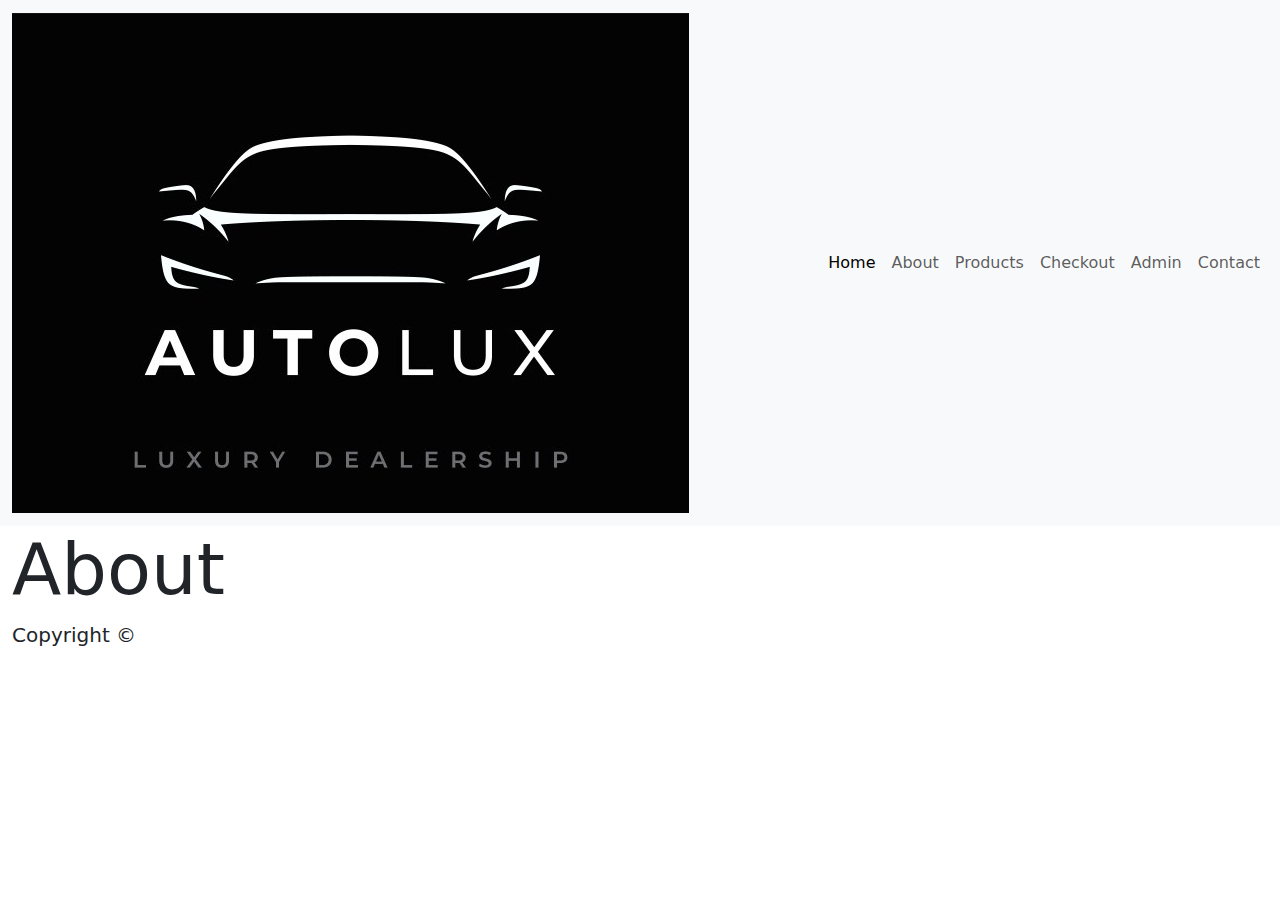
==== html/about.html @ 4aa3c089 "update" ====
<!DOCTYPE html>
<html lang="en">
  <head>
    <meta charset="UTF-8" />
    <meta name="viewport" content="width=device-width, initial-scale=1.0" />
    <!-- Favicon -->
    <link rel="shortcut icon" href ="/images/autolux.jpg" type="image/x-icon">
    <!-- Bootstrap's styling -->
    <link
      href="https://cdn.jsdelivr.net/npm/bootstrap@5.3.3/dist/css/bootstrap.min.css"
      rel="stylesheet"
      integrity="sha384-QWTKZyjpPEjISv5WaRU9OFeRpok6YctnYmDr5pNlyT2bRjXh0JMhjY6hW+ALEwIH"
      crossorigin="anonymous"
    />
    <!-- Custom's styling -->
    <link rel="stylesheet" href="../css/style.css" />
    <title>About</title>
  </head>
  <body>
    <nav class="navbar navbar-expand-lg bg-body-tertiary sticky-top">
      <div class="container-fluid">
        <a class="navbar-brand" href="../index.html"> 
          <img src="/images/autolux.jpg" alt="logo" loading="lazy">
        </a>
        <button class="navbar-toggler" type="button" data-bs-toggle="collapse" data-bs-target="#navbarSupportedContent" aria-controls="navbarSupportedContent" aria-expanded="false" aria-label="Toggle navigation">
          <span class="navbar-toggler-icon"></span>
        </button>
        <div class="collapse navbar-collapse" id="navbarSupportedContent">
          <ul class="navbar-nav ms-auto mb-2 mb-lg-0">
            <li class="nav-item">
              <a class="nav-link active" aria-current="page" href="../index.html">Home</a>
            </li>
            <li class="nav-item">
              <a class="nav-link" href="./about.html">About</a>
            </li>
            <li class="nav-item">
              <a class="nav-link" href="./products.html">Products</a>
            </li>
            <li class="nav-item">
              <a class="nav-link" href="./checkout.html">Checkout</a>
            </li>
            <li class="nav-item">
              <a class="nav-link" href="./admin.html">Admin</a>
            </li>
            <li class="nav-item">
              <a class="nav-link" href="./contact.html">Contact</a>
            </li>
          </ul>
        </div>
      </div>
    </nav> 
    <main class="container-fluid">
      <div class="row">
        <h2 class="display-2">
          About
        </h2>
      </div>
    </main>
    <footer class="container-fluid">
      <div class="row">
        <p class="lead">Copyright &copy; 
          <span currentYear></span></p>
      </div>
    </footer>
    <!-- Bootstrap's script -->
    <script
      src="https://cdn.jsdelivr.net/npm/bootstrap@5.3.3/dist/js/bootstrap.bundle.min.js"
      integrity="sha384-YvpcrYf0tY3lHB60NNkmXc5s9fDVZLESaAA55NDzOxhy9GkcIdslK1eN7N6jIeHz"
      crossorigin="anonymous"></script>
      <!-- Custom's script -->
      <script></script>
  </body>
</html>
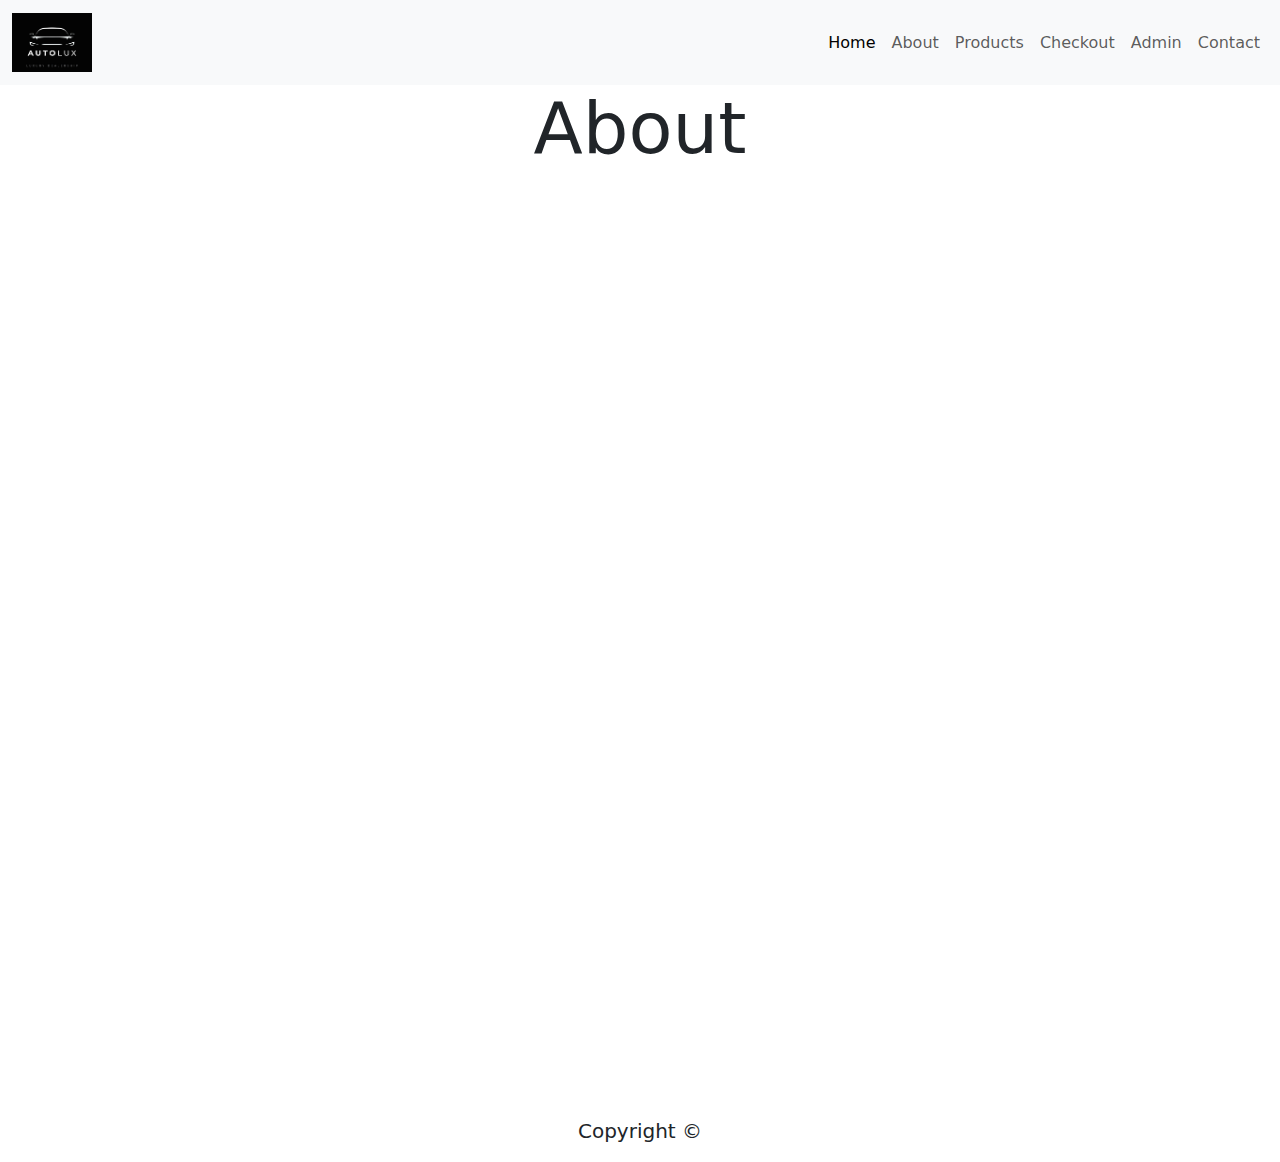
==== commit e96cd0b9: "update" ====
--- a/html/about.html
+++ b/html/about.html
@@ -13,7 +13,7 @@
       crossorigin="anonymous"
     />
     <!-- Custom's styling -->
-    <link rel="stylesheet" href="../css/style.css" />
+    <link rel="stylesheet" href="/CSS/style.css" />
     <title>About</title>
   </head>
   <body>
@@ -54,6 +54,7 @@
         <h2 class="display-2">
           About
         </h2>
+        <img src="" alt="">
       </div>
     </main>
     <footer class="container-fluid">
--- a/CSS/style.css
+++ b/CSS/style.css
@@ -0,0 +1,92 @@
+*,
+*::after
+*::before {
+    margin: 0;
+    padding: 0;
+    box-sizing: border-box;
+}
+::-webkit-scrollbar {
+    display: none;
+}
+
+/* display -> grid */
+body {
+    display: grid;
+}
+
+/* number of rows */
+body {
+    grid-template-rows: auto minmax(100%, 100dvh) auto;
+}
+
+/* navbar */
+.navbar{
+
+    & img[alt='logo'] {
+        width: 5rem;
+    }
+}
+
+/* All the images */
+.img_url {
+    aspect-ratio: 1;
+    object-fit: cover;
+    object-position: center;
+}
+
+/*text-align: center */
+:is(h2, footer p) {
+    text-align: center;
+}
+
+.card {
+    width: 18rem;
+    padding-top: 1rem;
+}
+
+/* Styling for product grid */
+.card {
+    border: 2px solid black;
+    border-radius: 8px;
+    padding: 16px;
+    margin: 16px;
+    width: 250px;
+    background-color: white;
+    transition: border-color 0.3s ease;
+  }
+  
+  .card:hover {
+    border-color: red;
+  }
+  
+  .card img {
+    width: 100%;
+    border-radius: 8px;
+  }
+  
+  .card-title {
+    font-size: 18px;
+    color: black;
+  }
+  
+  .card-text {
+    color: grey;
+  }
+  
+  .btn-primary {
+    background-color: red;
+    color: white;
+    border: none;
+    border-radius: 4px;
+    padding: 8px 16px;
+    text-decoration: none;
+    display: inline-block;
+    font-size: 16px;
+    cursor: pointer;
+    transition: background-color 0.3s ease;
+  }
+  
+  .btn-primary:hover {
+    background-color: brightred; /* Assuming brightred is defined in your stylesheet */
+  }
+  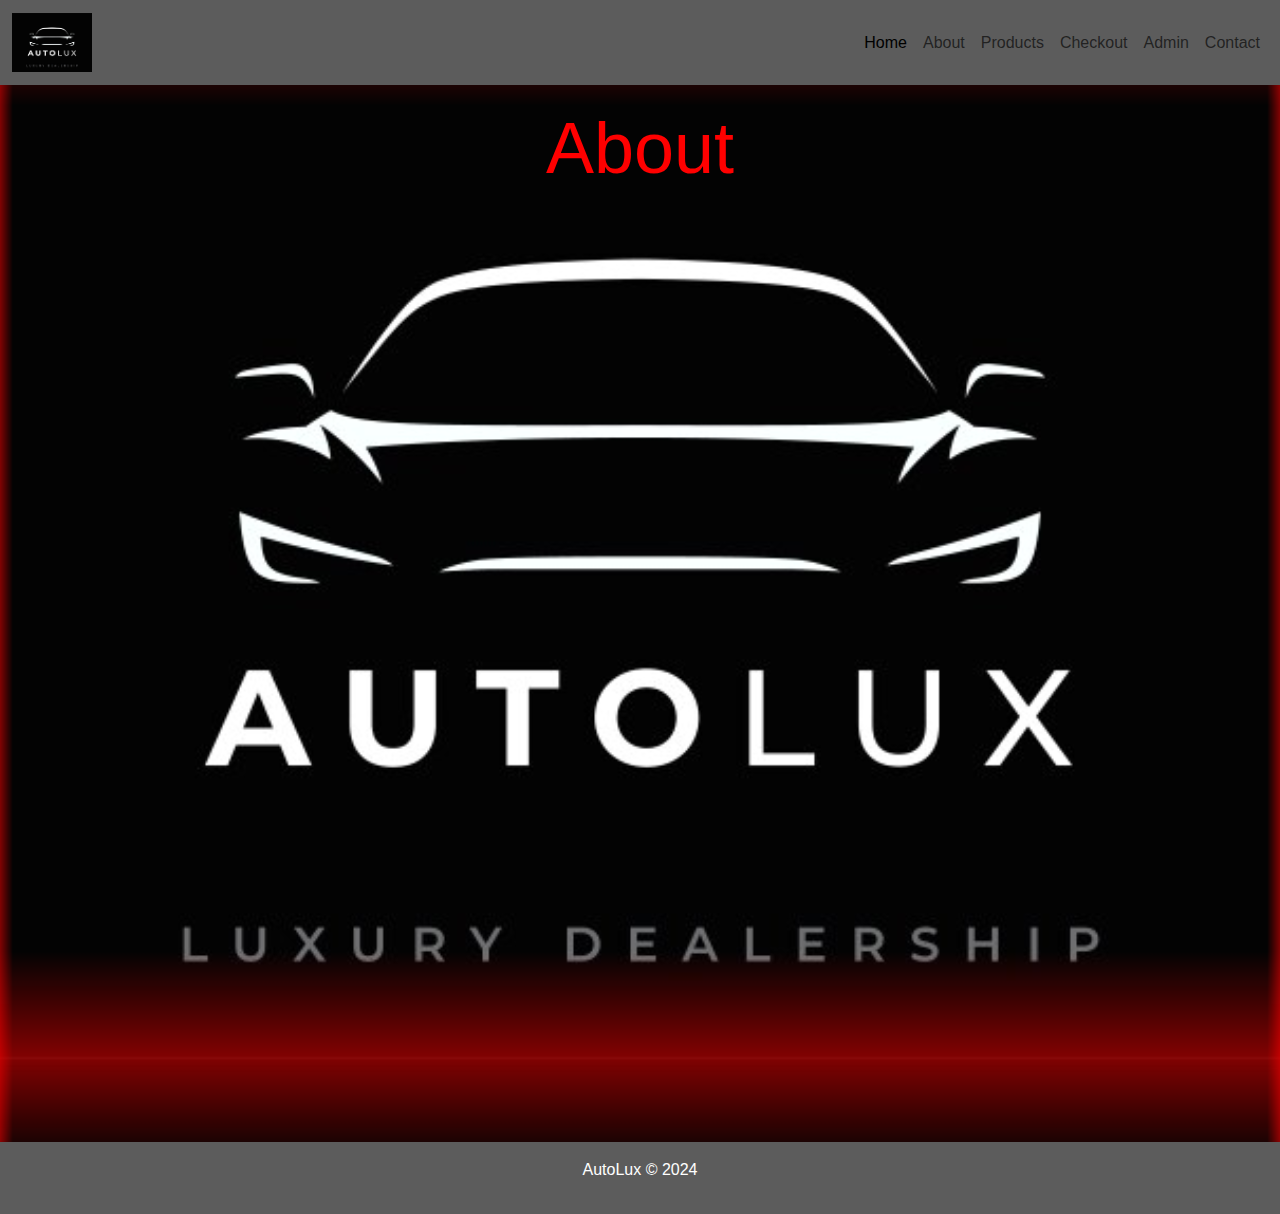
==== commit 3f48c7cd: "update" ====
--- a/html/about.html
+++ b/html/about.html
@@ -17,7 +17,7 @@
     <title>About</title>
   </head>
   <body>
-    <nav class="navbar navbar-expand-lg bg-body-tertiary sticky-top">
+    <nav class="navbar navbar-expand-lg" style="background-color: #5c5c5c;">
       <div class="container-fluid">
         <a class="navbar-brand" href="../index.html"> 
           <img src="/images/autolux.jpg" alt="logo" loading="lazy">
@@ -57,9 +57,9 @@
         <img src="" alt="">
       </div>
     </main>
-    <footer class="container-fluid">
+    <footer class="container-fluid" id="footer">
       <div class="row">
-        <p class="lead">Copyright &copy; 
+        <p class="footertext"> AutoLux &copy; 2024
           <span currentYear></span></p>
       </div>
     </footer>
--- a/CSS/style.css
+++ b/CSS/style.css
@@ -89,4 +89,275 @@
   .btn-primary:hover {
     background-color: brightred; /* Assuming brightred is defined in your stylesheet */
   }
-  +
+  /* Global Styles */
+
+body {
+  font-family: Arial, sans-serif;
+  background-color: #f7f7f7; /* light grey background */
+}
+
+h2 {
+  color: #333; /* dark grey text */
+  text-align: center;
+  margin-bottom: 20px;
+}
+
+/* Form Styles */
+
+form {
+  max-width: 50%px; /* limit form width */
+  margin: 40px auto; /* center form */
+  padding: 20px;
+  background-color: #1111117d; /* white background */
+  border: 1px solid #ddd; /* light grey border */
+  box-shadow: 0 0 10px rgba(0, 0, 0, 0.1); /* subtle shadow */
+  height: 100%;
+}
+
+label {
+  display: block;
+  margin-bottom: 10px;
+  color: #666; /* dark grey text */
+}
+
+input[type="email"],
+input[type="text"] {
+  width: 100%;
+  height: 40px;
+  margin-bottom: 20px;
+  padding: 10px;
+  border: 1px solid #ccc; /* light grey border */
+  border-radius: 5px; /* rounded corners */
+  transition: border-color 0.3s ease; /* smooth transition for hover effect */
+}
+
+input[type="email"]:hover,
+input[type="text"]:hover {
+  border-color: #ff3737; /* red border on hover */
+  box-shadow: 0 0 10px rgba(255, 55, 55, 0.5); /* red glow on hover */
+}
+
+button[type="submit"] {
+  background-color: #ff3737; /* red background */
+  color: #fff; /* white text */
+  padding: 10px 20px;
+  border: none;
+  border-radius: 5px; /* rounded corners */
+  cursor: pointer; /* hand cursor on hover */
+}
+
+button[type="submit"]:hover {
+  background-color: #ff5555; /* darker red background on hover */
+}
+
+.contact-info {
+  height: 100%;
+  display: flex;
+  flex-direction: column;
+  justify-content: space-between;
+}
+
+.list-group {
+  margin-bottom: 20px;
+}
+
+.social-media {
+  margin-top: 20px;
+}
+
+.contact-info {
+  margin-top: 40px; /* adjust the margin-top to align with the form */
+  height: 100%;
+  display: flex;
+  flex-direction: column;
+  justify-content: space-between;
+}
+
+.list-group {
+  margin-bottom: 20px;
+}
+
+.social-media {
+  margin-top: 20px;
+}
+
+table {
+  width: 100%;
+  border-collapse: collapse;
+}
+th, td {
+  border: 1px solid #ddd;
+  padding: 10px;
+  text-align: left;
+}
+th {
+  background-color: #f0f0f0;
+}
+
+body {
+  font-family: Arial, sans-serif;
+}
+table {
+  border-collapse: collapse;
+  width: 100%;
+}
+th, td {
+  border: 1px solid #ddd;
+  padding: 10px;
+  text-align: left;
+}
+th {
+  background-color: #f0f0f0;
+}
+
+.social-media a {
+  display: inline-block;
+  margin-right: 20px;
+  border: 1px solid red;
+  padding: 5px;
+  border-radius: 5px;
+}
+
+.social-media a img {
+  margin-right: 10px;
+}
+
+.social-media a i {
+  margin-right: 5px;
+}
+
+.navbar-nav .nav-link:hover {
+  color: red; /* red color on hover */
+text-decoration: underline; /* optional: add an underline on hover */
+}
+
+footer {
+  background-color: #5c5c5c;
+  padding: 1rem;
+  text-align: center;
+}
+
+.footertext {
+  font-size: 1rem; /* same size as navbar links */
+  color: #fff; /* make text white for better contrast */
+}
+
+.footertext:hover{
+  color: red; /* red color on hover */
+  text-decoration: underline; /* optional: add an underline on hover */
+}
+
+main {
+  display: flex;
+  flex-direction: column;
+  align-items: center;
+  padding-top: 20px; /* adjust the padding to your liking */
+}
+
+main {
+  display: flex;
+  flex-direction: column;
+  align-items: center;
+  padding-top: 20px; /* adjust the padding to your liking */
+}
+
+main > .container {
+  max-width: 500px; /* adjust the max-width to your liking */
+  text-align: center;
+}
+
+#checkout-wrapper {
+  margin-bottom: 20px; /* add some space between the wrapper and the total amount */
+}
+
+#total-amount {
+  font-size: 18px;
+  font-weight: bold;
+  margin-bottom: 10px; /* add some space between the total amount and the button */
+}
+
+#confirm-button {
+  width: 100%;
+  padding: 10px 20px;
+  font-size: 18px;
+  font-weight: bold;
+}
+
+body {
+  background-image: url('/images/autolux.jpg');
+  background-size: cover;
+  background-position: center;
+}
+
+body {
+  background-image: 
+    linear-gradient(to top, rgba(255, 0, 0, 0.5) 0%, rgba(255, 0, 0, 0) 10%),
+    linear-gradient(to right, rgba(255, 0, 0, 0.5) 0%, rgba(255, 0, 0, 0) 1%),
+    linear-gradient(to bottom, rgba(255, 0, 0, 0.5) 0%, rgba(255, 0, 0, 0) 10%),
+    linear-gradient(to left, rgba(255, 0, 0, 0.5) 0%, rgba(255, 0, 0, 0) 1%),
+    url('/images/autolux.jpg');
+  background-size: cover;
+  background-position: center;
+}
+
+:is(h2) {
+  color: red; /* added red color to headings */
+}
+
+.image-collage {
+  display: flex;
+  flex-wrap: wrap;
+  justify-content: center;
+}
+
+.image-collage img {
+  width: 30%;
+  margin: 10px;
+  border-radius: 10px;
+  box-shadow: 0 0 10px rgba(0, 0, 0, 0.2);
+}
+
+.red-text {
+  color: rgb(255, 0, 0);
+}
+
+.image-collage {
+  display: grid;
+  grid-template-columns: repeat(2, 1fr);
+  gap: 10px;
+}
+
+.image-collage img {
+  width: 80%;
+  height: 100%;
+  object-fit: cover;
+  border: none;
+  box-shadow: 0 0 10px rgba(255, 0, 0, 0.5);
+  border-radius: 10px;
+  margin-bottom: 50px;
+}
+
+.text-center {
+  text-align: center;
+}
+
+.image-collage {
+  margin-top: 20px;
+  margin-bottom: 50px;
+}
+
+main .container-fluid .row .col-md-6 {
+  border: 1px solid red;
+  padding: 10px;
+  margin-bottom: 50px;
+}
+
+
+  .highlight {
+    color: red;
+  }
+
+  .hometext {
+    color: red !important;
+  }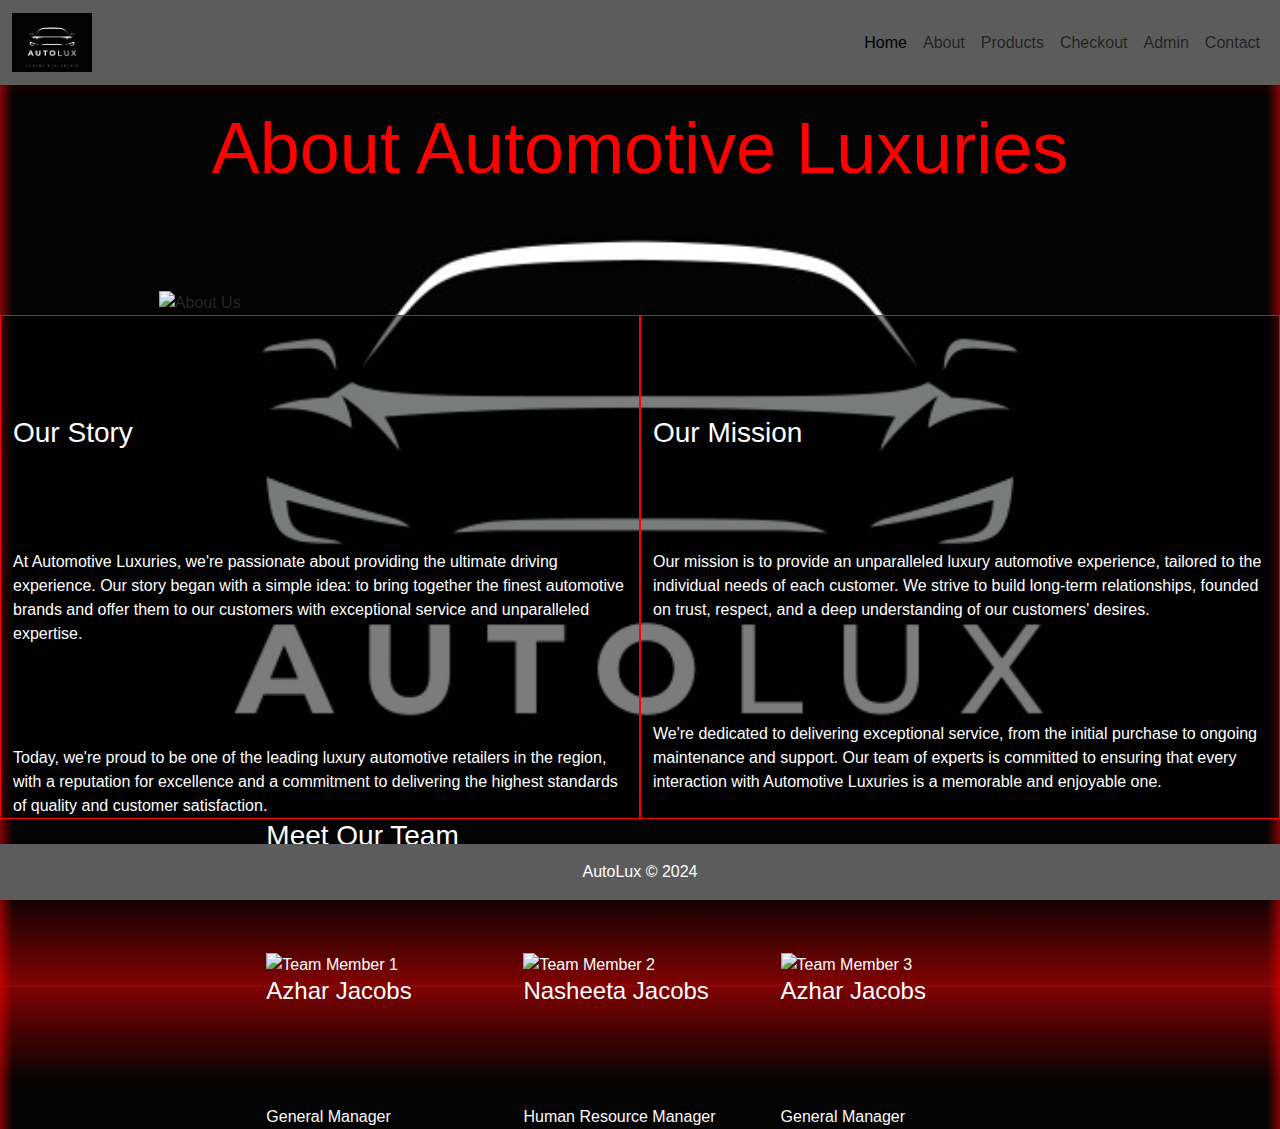
==== commit c9243ca1: "update" ====
--- a/html/about.html
+++ b/html/about.html
@@ -52,12 +52,50 @@
     <main class="container-fluid">
       <div class="row">
         <h2 class="display-2">
-          About
+          About Automotive Luxuries
         </h2>
-        <img src="" alt="">
+        <img src="https://zakariyasalie.github.io/allimages/images/dealership.jpg" alt="About Us" class="img-fluid" id="aboutpic">
+      </div>
+      <div class="row">
+        <div class="col-md-6 column" id="column1">
+          <h3>Our Story</h3>
+          <p>
+            At Automotive Luxuries, we're passionate about providing the ultimate driving experience. Our story began with a simple idea: to bring together the finest automotive brands and offer them to our customers with exceptional service and unparalleled expertise.
+          </p>
+          <p class="second-paragraph">
+            Today, we're proud to be one of the leading luxury automotive retailers in the region, with a reputation for excellence and a commitment to delivering the highest standards of quality and customer satisfaction.
+          </p>
+        </div>
+        <div class="col-md-6 column" id="column2">
+          <h3>Our Mission</h3>
+          <p>
+            Our mission is to provide an unparalleled luxury automotive experience, tailored to the individual needs of each customer. We strive to build long-term relationships, founded on trust, respect, and a deep understanding of our customers' desires.
+          </p>
+          <p class="second-paragraph">
+            We're dedicated to delivering exceptional service, from the initial purchase to ongoing maintenance and support. Our team of experts is committed to ensuring that every interaction with Automotive Luxuries is a memorable and enjoyable one.
+          </p>
+        </div>
+      </div>
+      <div class="row" id="Team">
+        <h3>Meet Our Team</h3>
+        <div class="col-md-4">
+          <img src="https://zakariyasalie.github.io/allimages/images/20240422_120921.jpg" alt="Team Member 1" class="img-fluid">
+          <h4>Azhar Jacobs</h4>
+          <p>General Manager</p>
+        </div>
+        <div class="col-md-4">
+          <img src="https://zakariyasalie.github.io/allimages/images/20240422_100351.jpg" alt="Team Member 2" class="img-fluid">
+          <h4>Nasheeta Jacobs</h4>
+          <p>Human Resource Manager</p>
+        </div>
+        <div class="col-md-4">
+          <img src="https://zakariyasalie.github.io/allimages/images/20240422_092430.jpg" alt="Team Member 3" class="img-fluid">
+          <h4>Azhar Jacobs</h4>
+          <p>General Manager</p>
+        </div>
       </div>
     </main>
-    <footer class="container-fluid" id="footer">
+    <footer class="container-fluid fixed-bottom" id="footer">
       <div class="row">
         <p class="footertext"> AutoLux &copy; 2024
           <span currentYear></span></p>
--- a/CSS/style.css
+++ b/CSS/style.css
@@ -351,6 +351,7 @@
   border: 1px solid red;
   padding: 10px;
   margin-bottom: 50px;
+  
 }
 
 
@@ -360,4 +361,35 @@
 
   .hometext {
     color: red !important;
+  }
+
+  .img-fluid, h2, h3, p {
+    margin-bottom: 0px;
+    margin-top: 100px;
+  }
+
+  #Team p {
+    color: #fffafa; /* or any other color that provides sufficient contrast */
+  }
+
+  #Team * {
+    color: white;
+  }
+
+  #column1, #column2 {
+    border: 1px solid red;
+    color: white;
+  }
+  
+  .column {
+    background-color: rgba(0, 0, 0, 0.512);
+  }
+
+  main .container-fluid .row .col-md-6 {
+    background-color: rgba(0, 0, 0, 0.2);
+    padding: 20px;
+  }
+
+  .adminlabel {
+    color: red;
   }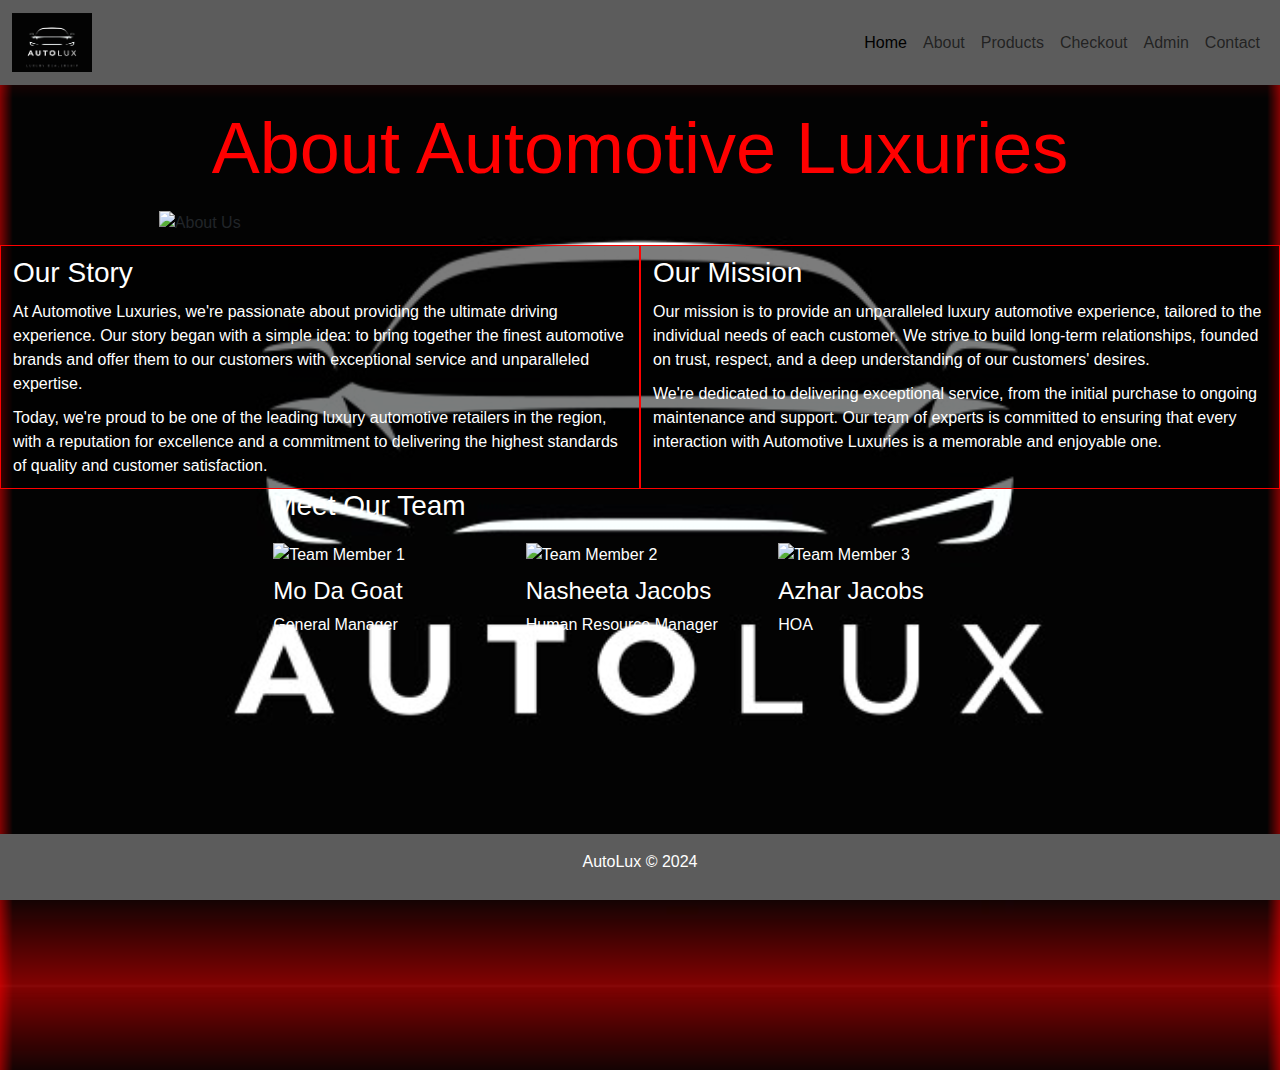
==== commit d55d2c54: "update" ====
--- a/html/about.html
+++ b/html/about.html
@@ -80,18 +80,18 @@
         <h3>Meet Our Team</h3>
         <div class="col-md-4">
           <img src="https://zakariyasalie.github.io/allimages/images/20240422_120921.jpg" alt="Team Member 1" class="img-fluid">
-          <h4>Azhar Jacobs</h4>
-          <p>General Manager</p>
+          <h4>Mo Da Goat</h4>
+          <h6>General Manager</h6>
         </div>
         <div class="col-md-4">
           <img src="https://zakariyasalie.github.io/allimages/images/20240422_100351.jpg" alt="Team Member 2" class="img-fluid">
           <h4>Nasheeta Jacobs</h4>
-          <p>Human Resource Manager</p>
+          <h6>Human Resource Manager</h6>
         </div>
         <div class="col-md-4">
           <img src="https://zakariyasalie.github.io/allimages/images/20240422_092430.jpg" alt="Team Member 3" class="img-fluid">
           <h4>Azhar Jacobs</h4>
-          <p>General Manager</p>
+          <h6>HOA</h6>
         </div>
       </div>
     </main>
--- a/CSS/style.css
+++ b/CSS/style.css
@@ -363,9 +363,9 @@
     color: red !important;
   }
 
-  .img-fluid, h2, h3, p {
-    margin-bottom: 0px;
-    margin-top: 100px;
+  .img-fluid, h2, h3, p, h6 {
+    margin-bottom: 10px;
+    margin-top: 10px;
   }
 
   #Team p {
@@ -392,4 +392,22 @@
 
   .adminlabel {
     color: red;
+  }
+
+  h6 {
+    font-size: 1rem; /* or any other font size you prefer */
+  }
+
+  .check {
+    position: absolute; /* set position to absolute */
+    top: 100px; /* adjust the top position to your liking */
+    left: 50%; /* center horizontally */
+    transform: translateX(-50%); /* center horizontally */
+    z-index: 1; /* ensure it's on top of other elements */
+  }
+  
+  .check table {
+    margin-top: 20px; /* add some margin top to move the table down */
+    margin: 0 auto; /* center the table horizontally */
+    padding: 0; /* reset padding */
   }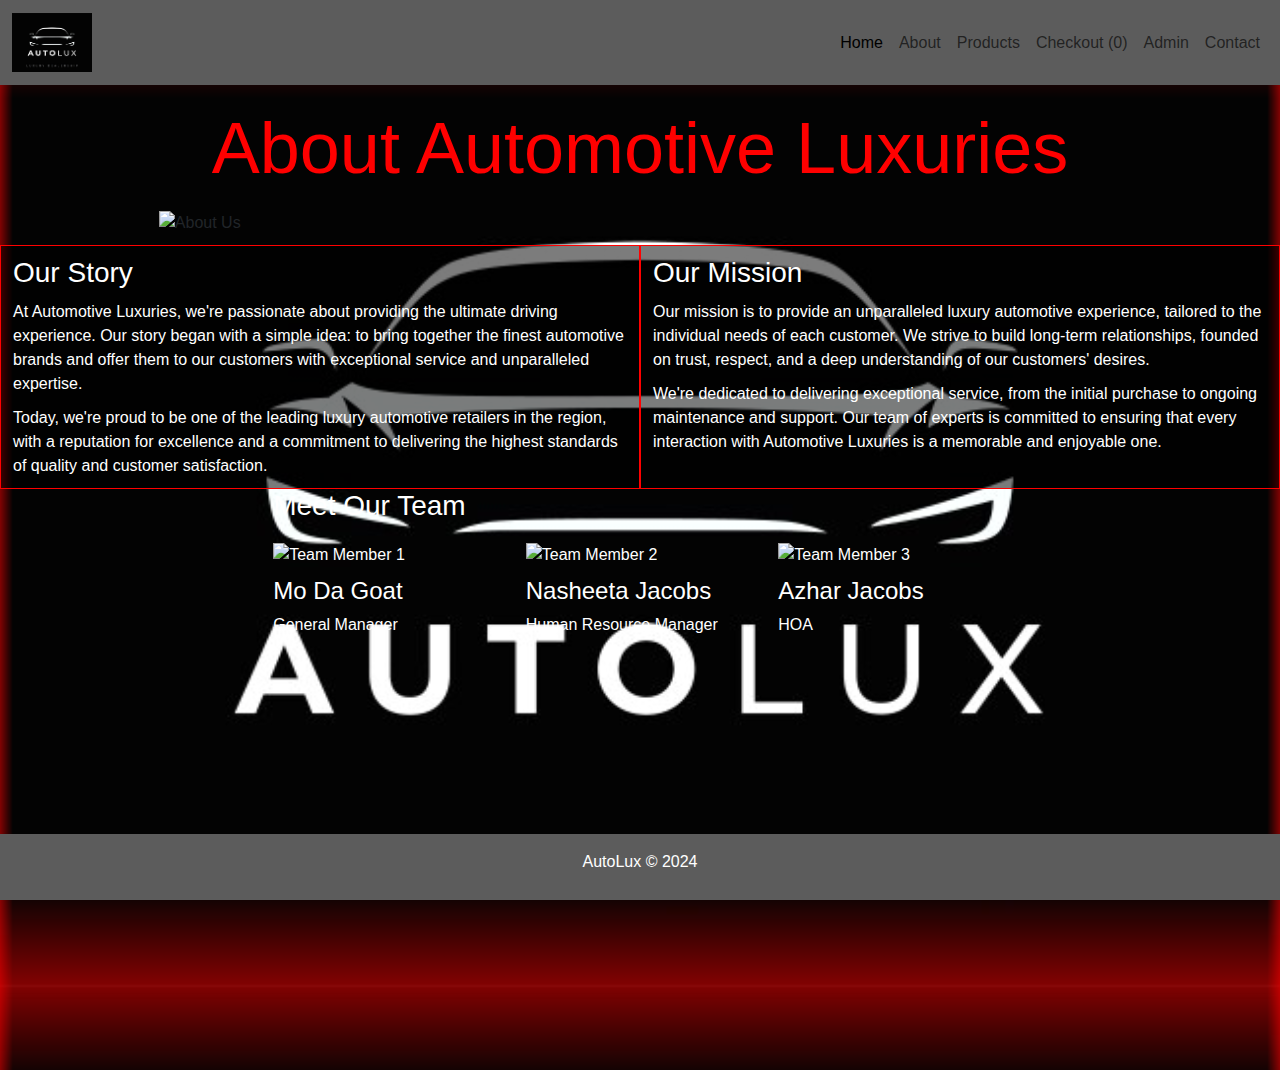
==== commit 9b634b36: "update" ====
--- a/html/about.html
+++ b/html/about.html
@@ -37,7 +37,7 @@
               <a class="nav-link" href="./products.html">Products</a>
             </li>
             <li class="nav-item">
-              <a class="nav-link" href="./checkout.html">Checkout</a>
+              <a class="nav-link" href="./checkout.html">Checkout (<span counter>0</span>)</a>
             </li>
             <li class="nav-item">
               <a class="nav-link" href="./admin.html">Admin</a>
@@ -45,6 +45,7 @@
             <li class="nav-item">
               <a class="nav-link" href="./contact.html">Contact</a>
             </li>
+
           </ul>
         </div>
       </div>
--- a/CSS/style.css
+++ b/CSS/style.css
@@ -410,4 +410,6 @@
     margin-top: 20px; /* add some margin top to move the table down */
     margin: 0 auto; /* center the table horizontally */
     padding: 0; /* reset padding */
-  }+  }
+
+  